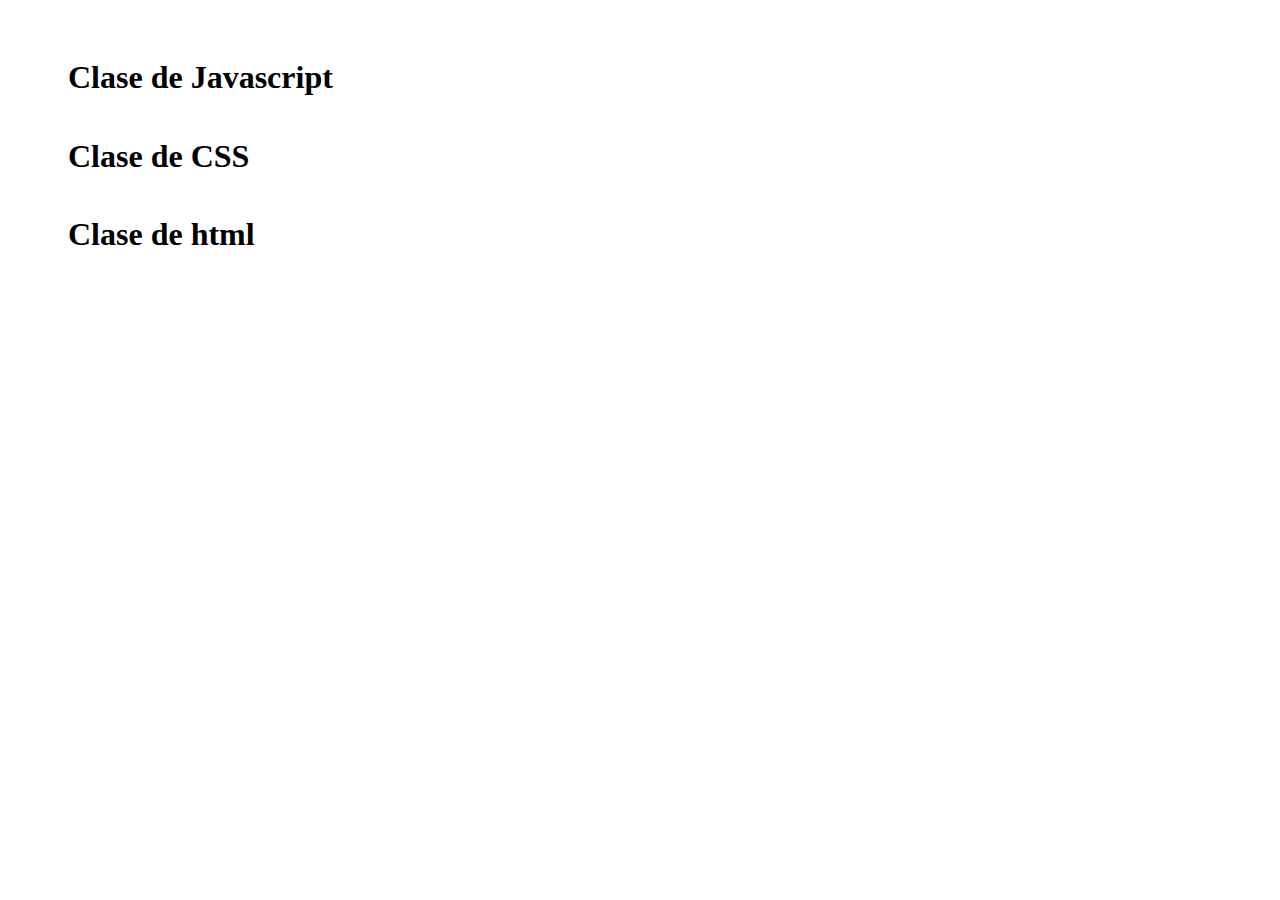
==== nivel01/index.html @ 716f764d "push : laptop tienda" ====
<!doctype html>
<html lang="en">

<head>
  <!-- Required meta tags -->
  <meta charset="utf-8">
  <meta name="viewport" content="width=device-width, initial-scale=1">

  <!-- Bootstrap CSS -->
  <link href="https://cdn.jsdelivr.net/npm/bootstrap@5.0.0-beta3/dist/css/bootstrap.min.css" rel="stylesheet"
    integrity="sha384-eOJMYsd53ii+scO/bJGFsiCZc+5NDVN2yr8+0RDqr0Ql0h+rP48ckxlpbzKgwra6" crossorigin="anonymous">
  <link rel="stylesheet" href="index.css">
  <title>Hello, world!</title>

  <style>
    * {
      padding: 10px 20px;
    }
  </style>
</head>

<body>

  
  <h1 class="titulo">Clase de Javascript</h1>
  <h1 class="titulo">Clase de CSS</h1>
  <h1 class="titulo">Clase de html</h1>







  <!-- Optional JavaScript; choose one of the two! -->

  <!-- Option 1: Bootstrap Bundle with Popper -->
  <script src="./clase08.js"></script>
  <script src="https://cdn.jsdelivr.net/npm/bootstrap@5.0.0-beta3/dist/js/bootstrap.bundle.min.js"
    integrity="sha384-JEW9xMcG8R+pH31jmWH6WWP0WintQrMb4s7ZOdauHnUtxwoG2vI5DkLtS3qm9Ekf" crossorigin="anonymous">
  </script>

  <!-- Option 2: Separate Popper and Bootstrap JS -->
  <!--
    <script src="https://cdn.jsdelivr.net/npm/@popperjs/core@2.9.1/dist/umd/popper.min.js" integrity="sha384-SR1sx49pcuLnqZUnnPwx6FCym0wLsk5JZuNx2bPPENzswTNFaQU1RDvt3wT4gWFG" crossorigin="anonymous"></script>
    <script src="https://cdn.jsdelivr.net/npm/bootstrap@5.0.0-beta3/dist/js/bootstrap.min.js" integrity="sha384-j0CNLUeiqtyaRmlzUHCPZ+Gy5fQu0dQ6eZ/xAww941Ai1SxSY+0EQqNXNE6DZiVc" crossorigin="anonymous"></script>
    -->
</body>

</html>
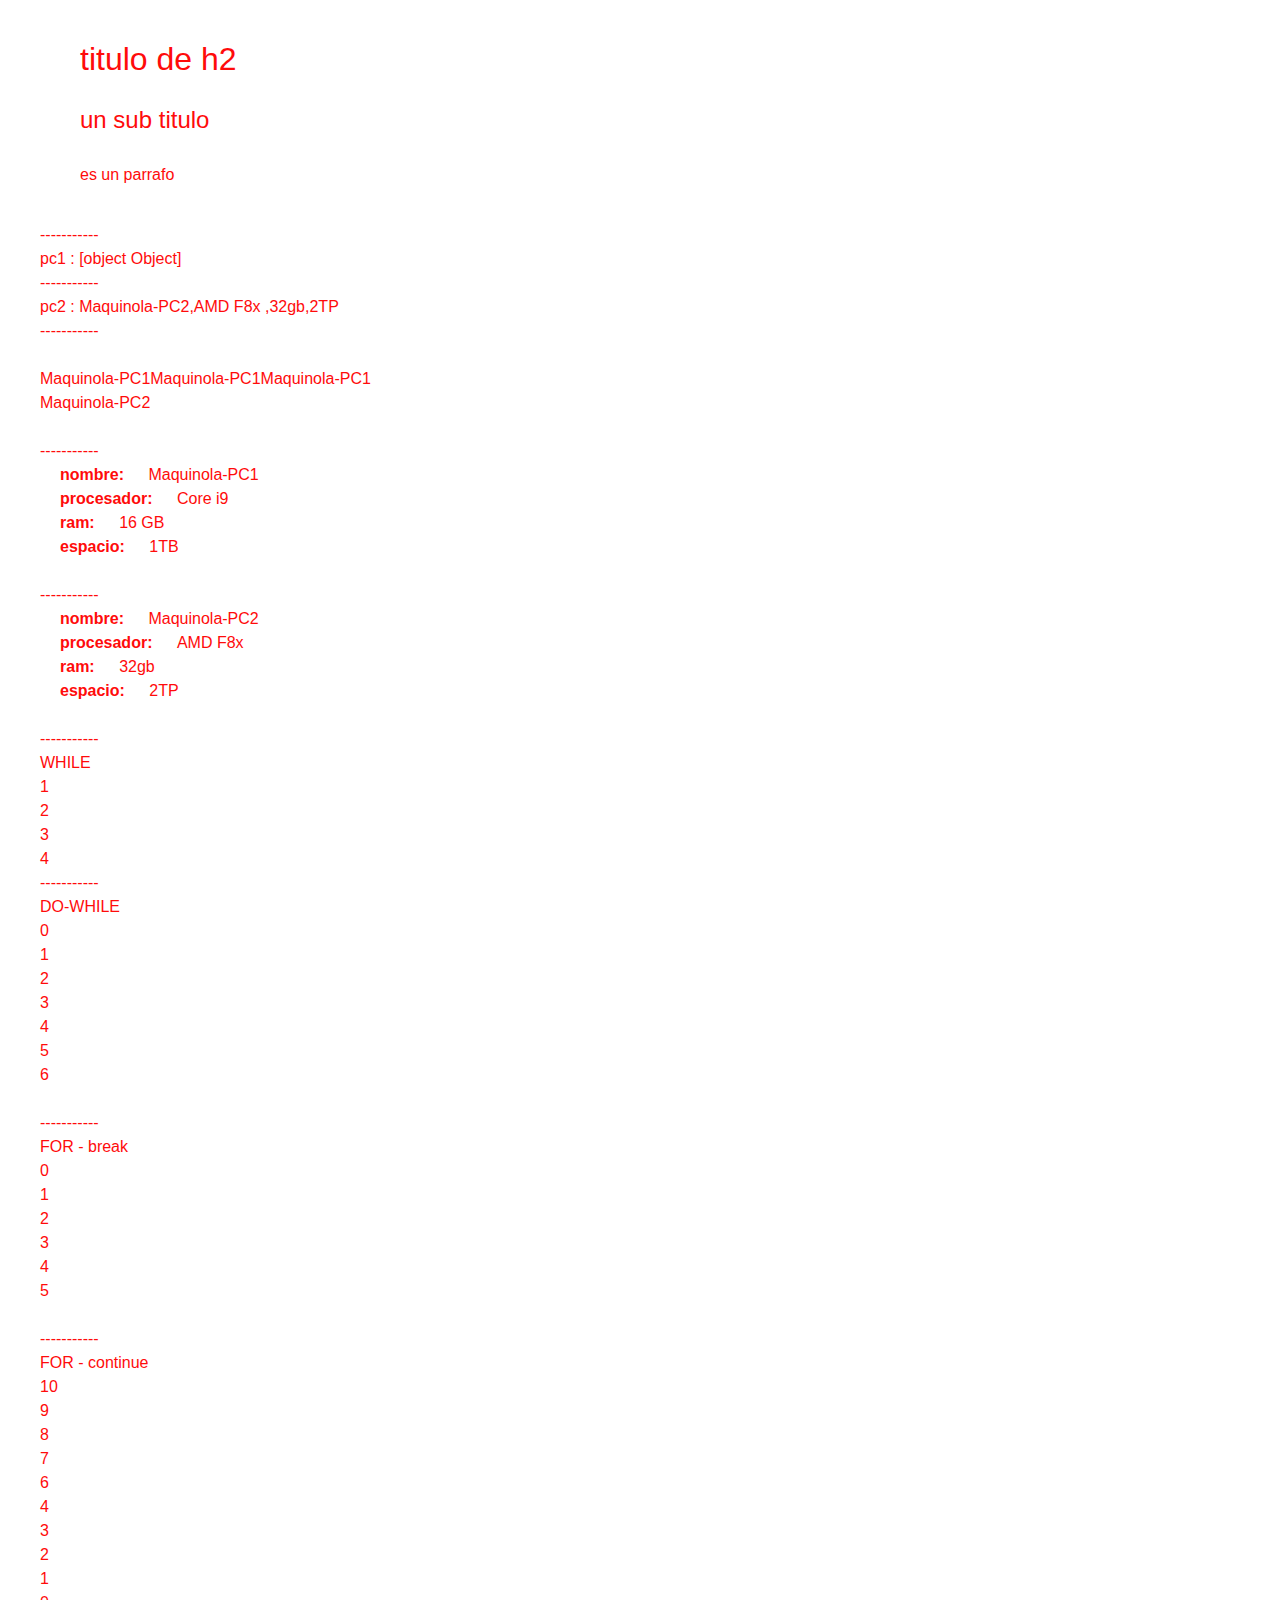
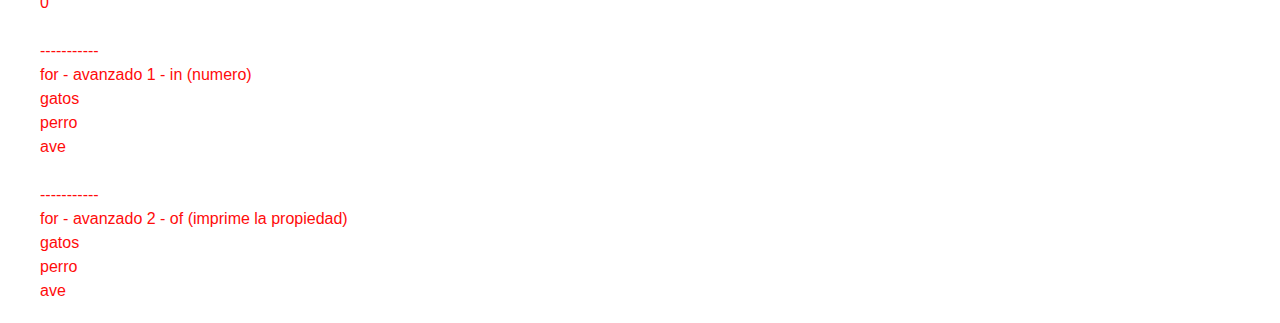
==== commit b59a8edc: "repaso clase 02" ====
--- a/nivel01/index.html
+++ b/nivel01/index.html
@@ -7,44 +7,30 @@
   <meta name="viewport" content="width=device-width, initial-scale=1">
 
   <!-- Bootstrap CSS -->
-  <link href="https://cdn.jsdelivr.net/npm/bootstrap@5.0.0-beta3/dist/css/bootstrap.min.css" rel="stylesheet"
-    integrity="sha384-eOJMYsd53ii+scO/bJGFsiCZc+5NDVN2yr8+0RDqr0Ql0h+rP48ckxlpbzKgwra6" crossorigin="anonymous">
+  <link href="https://cdn.jsdelivr.net/npm/bootstrap@5.0.0-beta3/dist/css/bootstrap.min.css" rel="stylesheet">
   <link rel="stylesheet" href="index.css">
-  <title>Hello, world!</title>
+  <title>Clase Javascript!</title>
 
-  <style>
-    * {
-      padding: 10px 20px;
-    }
-  </style>
 </head>
 
 <body>
 
-  
-  <h1 class="titulo">Clase de Javascript</h1>
-  <h1 class="titulo">Clase de CSS</h1>
-  <h1 class="titulo">Clase de html</h1>
+
+  <div class="contenedor">
+
+    <h2>titulo de h2</h2>
+    <h4> un sub titulo </h4>
+    <p>es un parrafo</p>
+
+  </div>
 
 
 
+  <script src="./clase02.js"></script>
+  <script src="https://cdn.jsdelivr.net/npm/bootstrap@5.0.0-beta3/dist/js/bootstrap.bundle.min.js">
+  </script>
 
 
-
-
-  <!-- Optional JavaScript; choose one of the two! -->
-
-  <!-- Option 1: Bootstrap Bundle with Popper -->
-  <script src="./clase08.js"></script>
-  <script src="https://cdn.jsdelivr.net/npm/bootstrap@5.0.0-beta3/dist/js/bootstrap.bundle.min.js"
-    integrity="sha384-JEW9xMcG8R+pH31jmWH6WWP0WintQrMb4s7ZOdauHnUtxwoG2vI5DkLtS3qm9Ekf" crossorigin="anonymous">
-  </script>
-
-  <!-- Option 2: Separate Popper and Bootstrap JS -->
-  <!--
-    <script src="https://cdn.jsdelivr.net/npm/@popperjs/core@2.9.1/dist/umd/popper.min.js" integrity="sha384-SR1sx49pcuLnqZUnnPwx6FCym0wLsk5JZuNx2bPPENzswTNFaQU1RDvt3wT4gWFG" crossorigin="anonymous"></script>
-    <script src="https://cdn.jsdelivr.net/npm/bootstrap@5.0.0-beta3/dist/js/bootstrap.min.js" integrity="sha384-j0CNLUeiqtyaRmlzUHCPZ+Gy5fQu0dQ6eZ/xAww941Ai1SxSY+0EQqNXNE6DZiVc" crossorigin="anonymous"></script>
-    -->
 </body>
 
 </html>--- a/nivel01/index.css
+++ b/nivel01/index.css
@@ -0,0 +1,9 @@
+body {
+
+    color: rgb(255, 11, 11);
+    font-family: sans-serif;
+}
+
+* {
+    padding: 10px 20px;
+}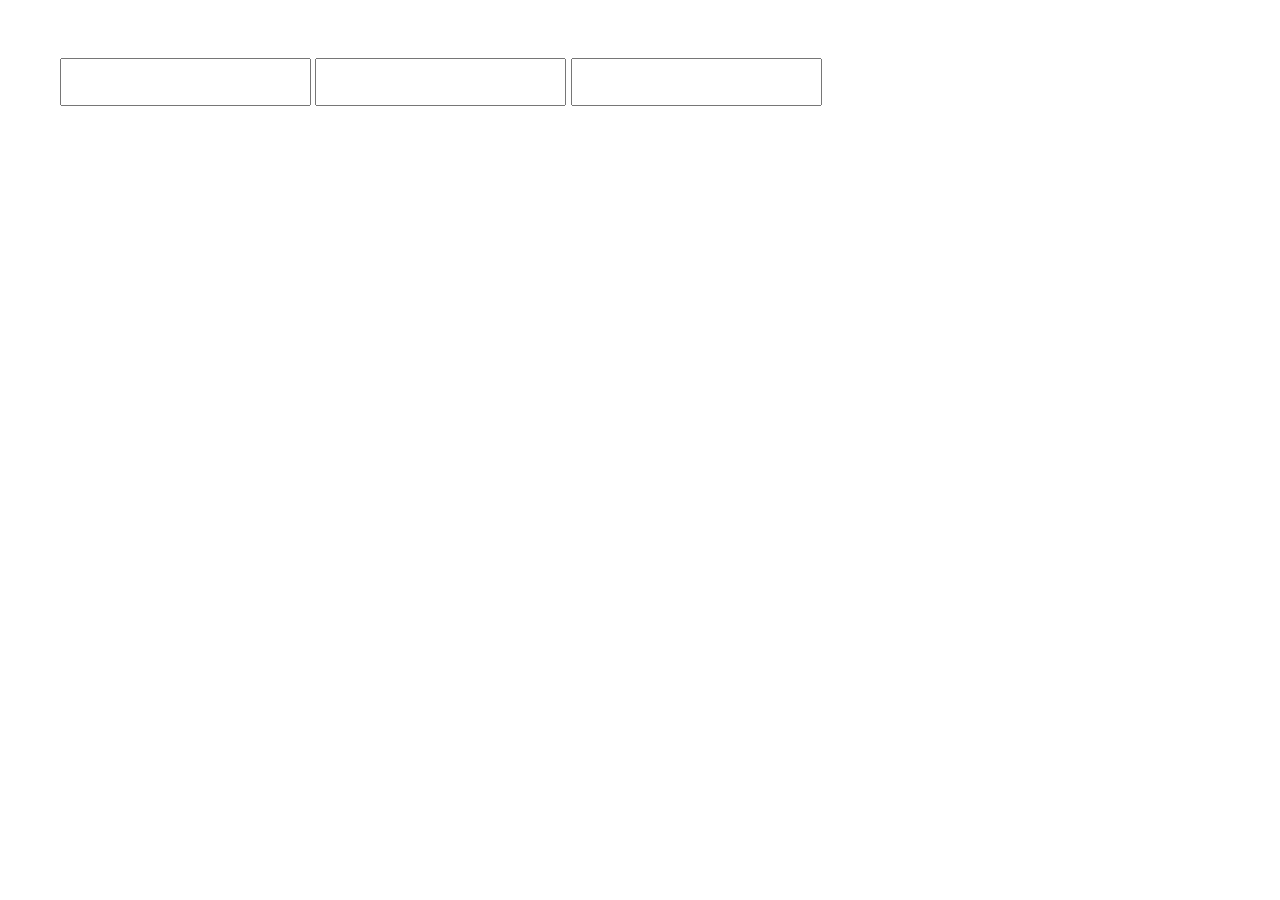
==== commit e39e6d49: "revision clase 06" ====
--- a/nivel01/index.html
+++ b/nivel01/index.html
@@ -15,18 +15,16 @@
 
 <body>
 
+  <div>
+    <h1 class="titulo"></h1>
 
-  <div class="contenedor">
-
-    <h2>titulo de h2</h2>
-    <h4> un sub titulo </h4>
-    <p>es un parrafo</p>
-
+    <input type="text" class="input_001">
+    <input type="text" class="input_002">
+    <input type="text" class="input_003">
   </div>
 
 
-
-  <script src="./clase02.js"></script>
+  <script src="./clase07.js"></script>
   <script src="https://cdn.jsdelivr.net/npm/bootstrap@5.0.0-beta3/dist/js/bootstrap.bundle.min.js">
   </script>
 
--- a/nivel01/index.css
+++ b/nivel01/index.css
@@ -1,9 +1,13 @@
 body {
 
-    color: rgb(255, 11, 11);
+
     font-family: sans-serif;
 }
 
 * {
     padding: 10px 20px;
+}
+
+span {
+    color: blue;
 }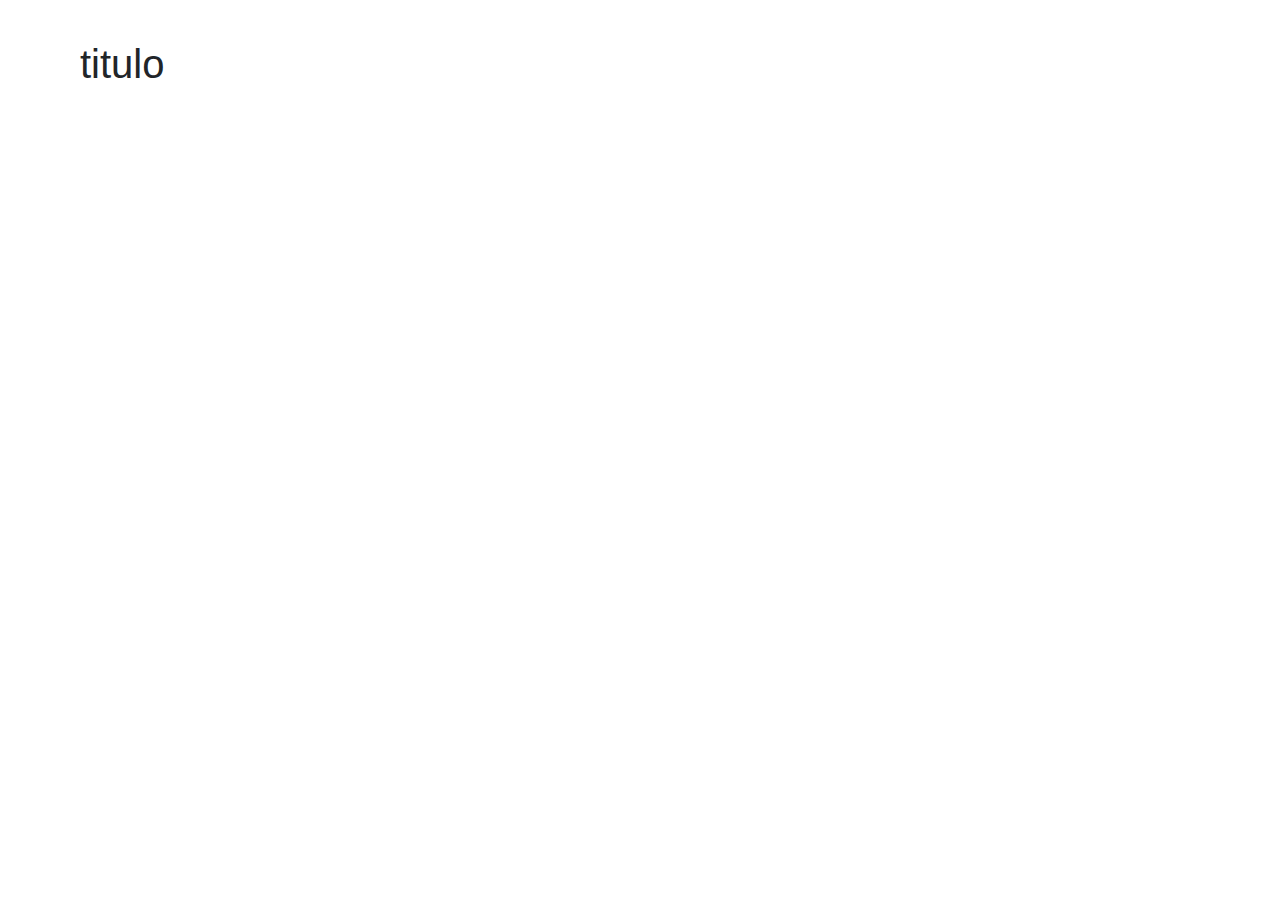
==== commit 30dec159: "nivel 2 - clase 12" ====
--- a/nivel01/index.html
+++ b/nivel01/index.html
@@ -5,7 +5,6 @@
   <!-- Required meta tags -->
   <meta charset="utf-8">
   <meta name="viewport" content="width=device-width, initial-scale=1">
-
   <!-- Bootstrap CSS -->
   <link href="https://cdn.jsdelivr.net/npm/bootstrap@5.0.0-beta3/dist/css/bootstrap.min.css" rel="stylesheet">
   <link rel="stylesheet" href="index.css">
@@ -15,16 +14,14 @@
 
 <body>
 
-  <div>
-    <h1 class="titulo"></h1>
-
-    <input type="text" class="input_001">
-    <input type="text" class="input_002">
-    <input type="text" class="input_003">
+  <div class="contenedor">
+    <h1  class="titulo" >titulo</h1>
+  
   </div>
+ 
 
 
-  <script src="./clase07.js"></script>
+  <script src="./ejercicio01.js"></script>
   <script src="https://cdn.jsdelivr.net/npm/bootstrap@5.0.0-beta3/dist/js/bootstrap.bundle.min.js">
   </script>
 
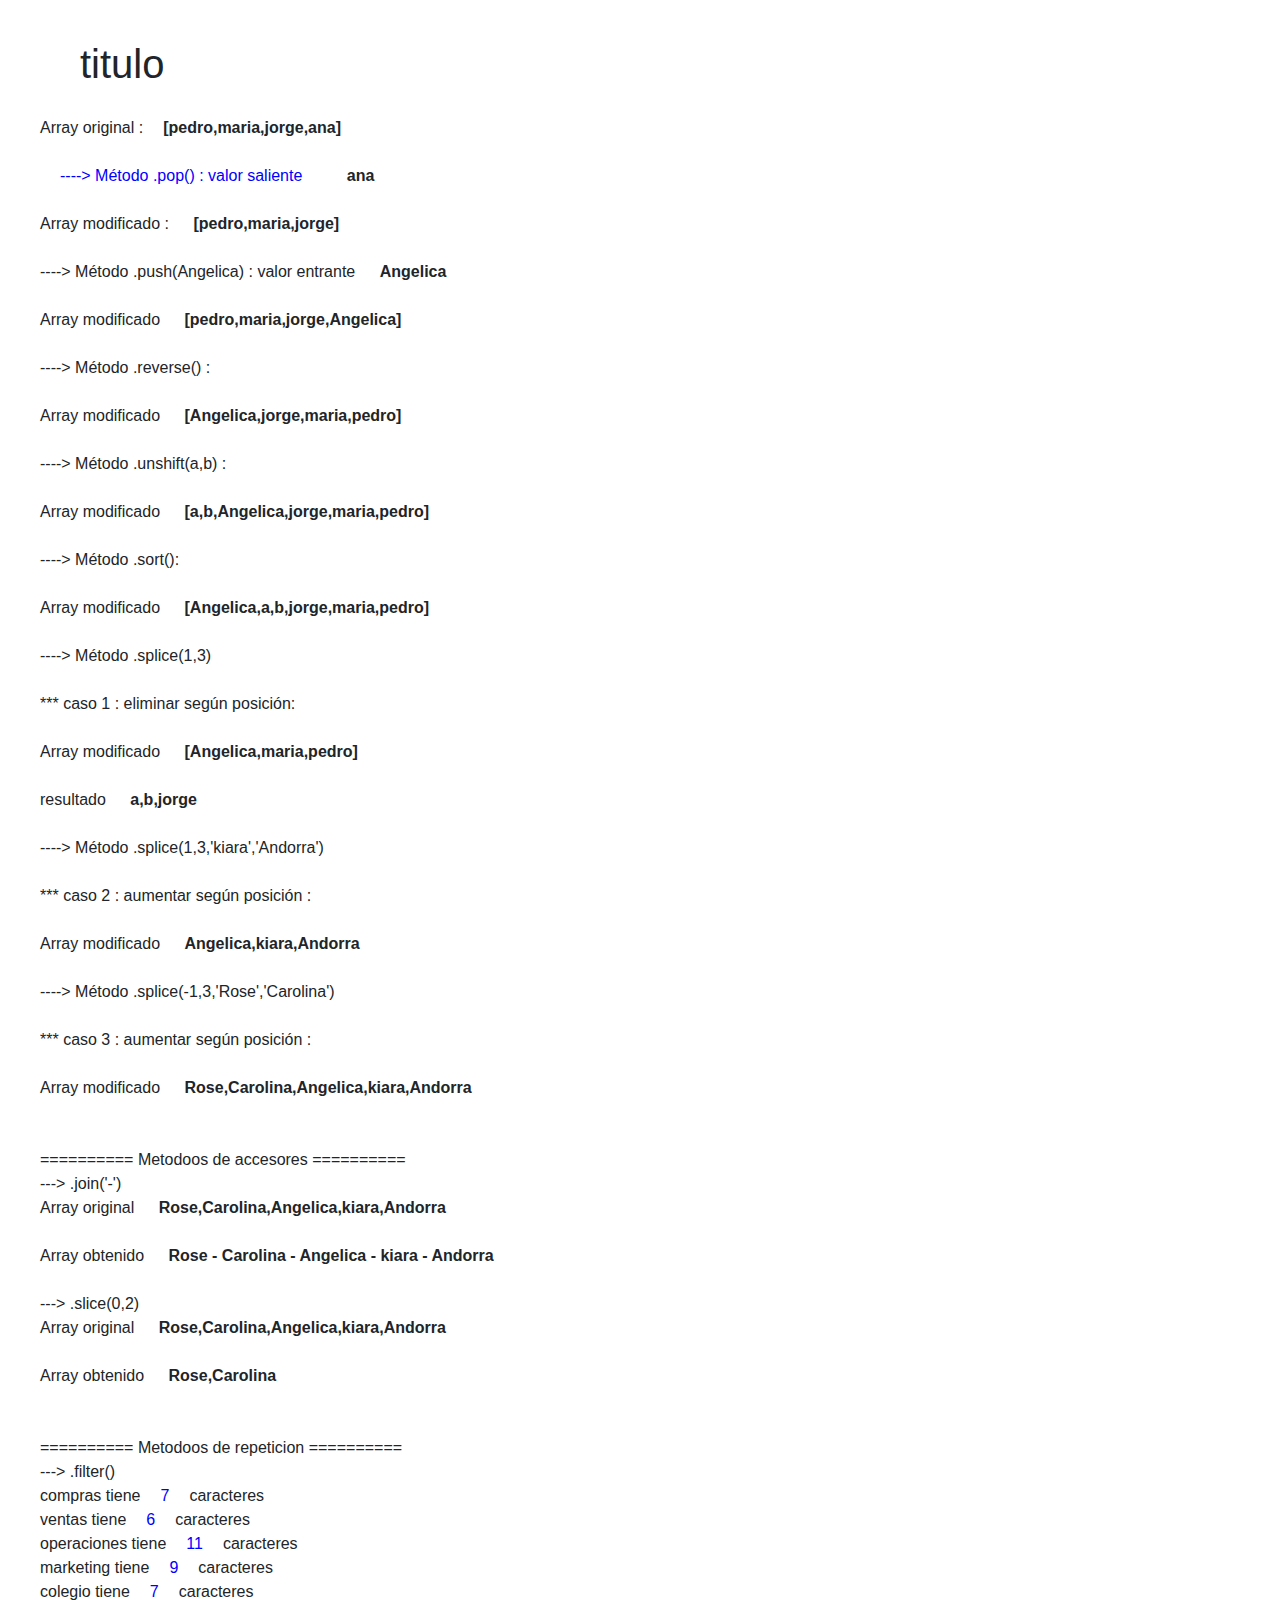
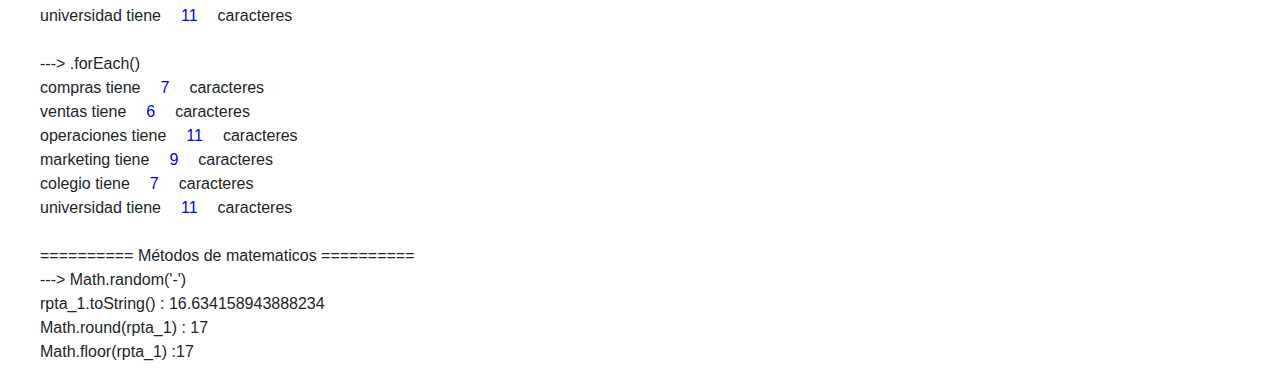
==== commit c762cb0c: "repaso total" ====
--- a/nivel01/index.html
+++ b/nivel01/index.html
@@ -21,7 +21,7 @@
  
 
 
-  <script src="./ejercicio01.js"></script>
+  <script src="./clase05.js"></script>
   <script src="https://cdn.jsdelivr.net/npm/bootstrap@5.0.0-beta3/dist/js/bootstrap.bundle.min.js">
   </script>
 
